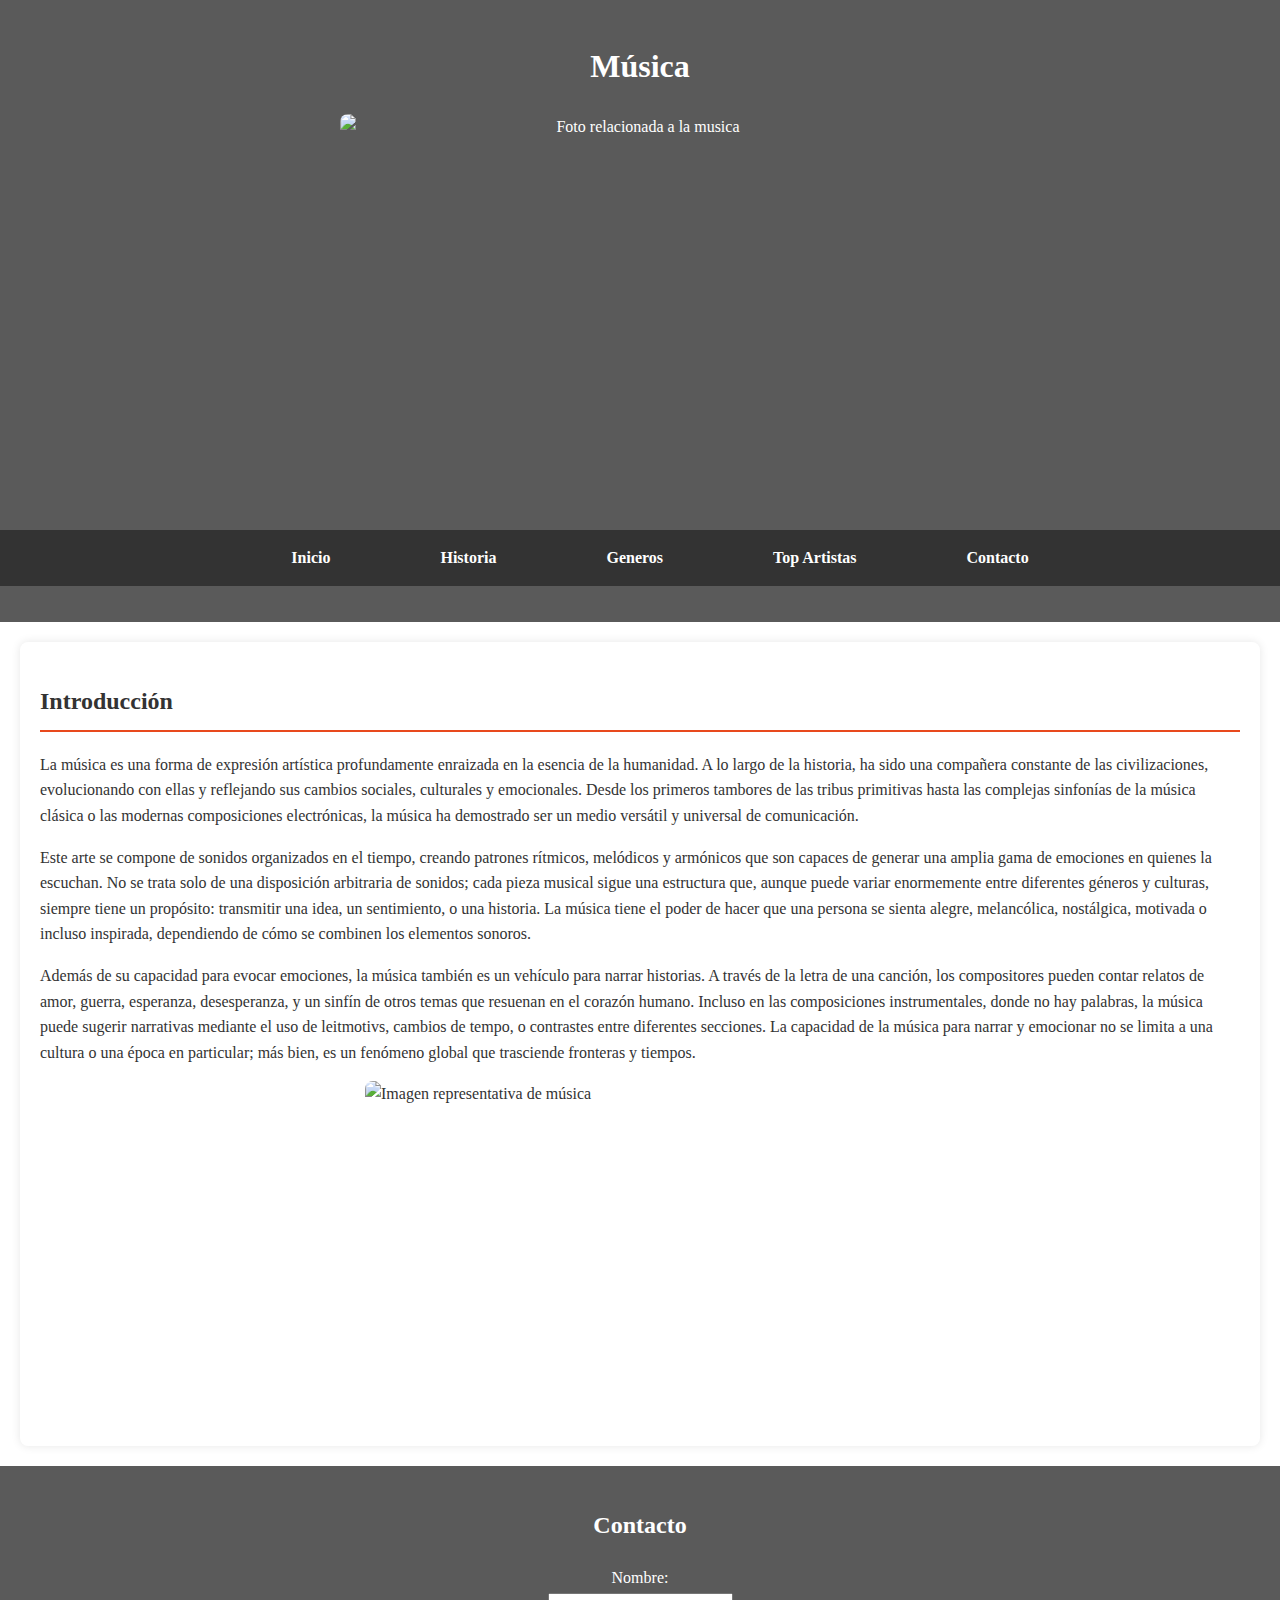
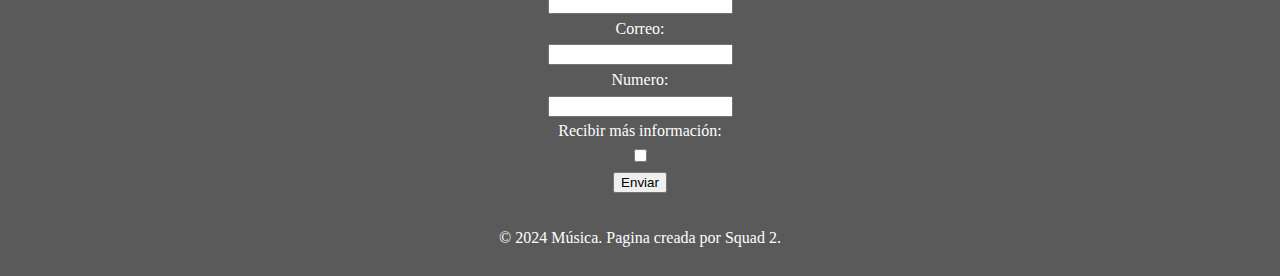
==== index.html @ ccd29ac1 "Renombrado archivo" ====
<!DOCTYPE html>
<html lang="es">
<head>
    <meta charset="UTF-8">
    <meta name="viewport" content="width=device-width, initial-scale=1.0">
    <link rel="stylesheet" href="musica.css">
    <title>Música</title>
</head>
<body>
    <header>
        <h1>Música </h1>
        <img src="https://www.nus.agency/wp-content/uploads/elementor/thumbs/musica-arte-scaled-q3s9zjmsgnvmn73optv6vm808qaju2jakn089uojbg.jpg" alt="Foto relacionada a la musica" width="600" height="400">
        <nav>
            <ul>
                <li><a href="#inicio">Inicio</a></li>
                <li><a href="/Musica/historia.html">Historia</a></li>
                <li><a href="">Generos</a></li>
                <li><a href="">Top Artistas</a></li>
                <li><a href="#contacto">Contacto</a></li>
            </ul>
        </nav>
    </header>
    <main>
        <section id="inicio">
            <h2>Introducción</h2>
            <p>La música es una forma de expresión artística profundamente enraizada en la esencia de la humanidad. A lo largo de la historia, ha sido una compañera constante de las civilizaciones, evolucionando con ellas y reflejando sus cambios sociales, culturales y emocionales. Desde los primeros tambores de las tribus primitivas hasta las complejas sinfonías de la música clásica o las modernas composiciones electrónicas, la música ha demostrado ser un medio versátil y universal de comunicación.</p>
            <p>Este arte se compone de sonidos organizados en el tiempo, creando patrones rítmicos, melódicos y armónicos que son capaces de generar una amplia gama de emociones en quienes la escuchan. No se trata solo de una disposición arbitraria de sonidos; cada pieza musical sigue una estructura que, aunque puede variar enormemente entre diferentes géneros y culturas, siempre tiene un propósito: transmitir una idea, un sentimiento, o una historia. La música tiene el poder de hacer que una persona se sienta alegre, melancólica, nostálgica, motivada o incluso inspirada, dependiendo de cómo se combinen los elementos sonoros.</p>
            <p>Además de su capacidad para evocar emociones, la música también es un vehículo para narrar historias. A través de la letra de una canción, los compositores pueden contar relatos de amor, guerra, esperanza, desesperanza, y un sinfín de otros temas que resuenan en el corazón humano. Incluso en las composiciones instrumentales, donde no hay palabras, la música puede sugerir narrativas mediante el uso de leitmotivs, cambios de tempo, o contrastes entre diferentes secciones. La capacidad de la música para narrar y emocionar no se limita a una cultura o una época en particular; más bien, es un fenómeno global que trasciende fronteras y tiempos.</p>
            <img src="https://th.bing.com/th/id/R.020c4692c8e014876e8bae555ded3e2e?rik=kdnQNVMWWdRjMg&riu=http%3a%2f%2fblog.sosom.com.br%2fwp-content%2fuploads%2f2024%2f01%2ffundo-musical-volumetrico-com-uma-clave-de-sol-e-ia-geradora-de-notas-scaled.jpg&ehk=Aky9Ow846LDDamnE8tDZhA02O70KVVUZhb8VQAiw6Po%3d&risl=&pid=ImgRaw&r=0" alt="Imagen representativa de música" width="550" height="335">
        </section>
    </main>
    <footer>
        <article id="contacto">
            <h2>Contacto</h2>
            <form action="">
                <div>
                    <label for="Name">Nombre:</label>
                </div>
                <div>
                    <input type="text" name="Name">
                </div>
                <div>
                    <label for="e-mail">Correo:</label>
                </div>
                <div>
                    <input type="email" name="e-mail">
                </div>
                <div>
                    <label for="cel">Numero:</label>
                </div>
                <div>
                    <input type="number" name="cel">
                </div>
                <div>
                    <label for="information">Recibir más información:</label>
                </div>
                <div>
                    <input type="checkbox" value="Semana">
                </div>
            </form>
            <button type="button" class="btn btn-dark">Enviar</button>
        </article>
        <p>&copy; 2024 Música. Pagina creada por Squad 2.</p>
    </footer>
</body>
---- musica.css ----
body {
    font-family: Pacifico, cursive;
    margin: 0;
    padding: 0;
    background-image: url(https://static.vecteezy.com/system/resources/previews/024/498/008/large_2x/colorful-liquid-abstract-background-colored-marble-texture-backdrop-multi-color-gradient-pattern-and-textured-wallpaper-free-photo.jpg);
    color: #333;
    line-height: 1.6;
}

header {
    background-color: #5a5a5a;
    color: #fff;
    padding: 20px 0;
    text-align: center;
}

nav ul {
    list-style: none;
    background-color: #333;
    display: flex;
    justify-content: center;
}

nav ul li {
    margin: 15px;
}

nav ul li a {
    color: #fff;
    text-decoration: none;
    font-weight: bold;
    margin: 40px;
}

nav ul li a:hover {
    text-decoration: underline;
}


section {
    padding: 20px;
    margin: 20px;
    background-color: #fff;
    border-radius: 8px;
    box-shadow: 0 0 10px rgba(0, 0, 0, 0.1);
}

#historia {
    background-color: #333;
    text-align: center;
}

section h1 {
    color: #ffffff;
    border-bottom: 2px solid #e8491d;
    padding-bottom: 10px;
}

section h2 {
    color: #333;
    border-bottom: 2px solid #e8491d;
    padding-bottom: 10px;
}

article {
    margin-bottom: 30px;
}

article p {
    margin: 0;
    text-align: justify;
}

img {
    max-width: 100%;
    height: auto;
    display: block;
    margin: 10px auto;
    border-radius: 8px;
}

img:hover {
    transform: scale(1.2);
}

footer {
    background-color: #5a5a5a;
    color: #fff;
    text-align: center;
    padding: 20px;
    margin-top: 20px;
}

footer p {
    margin: 5px;
}
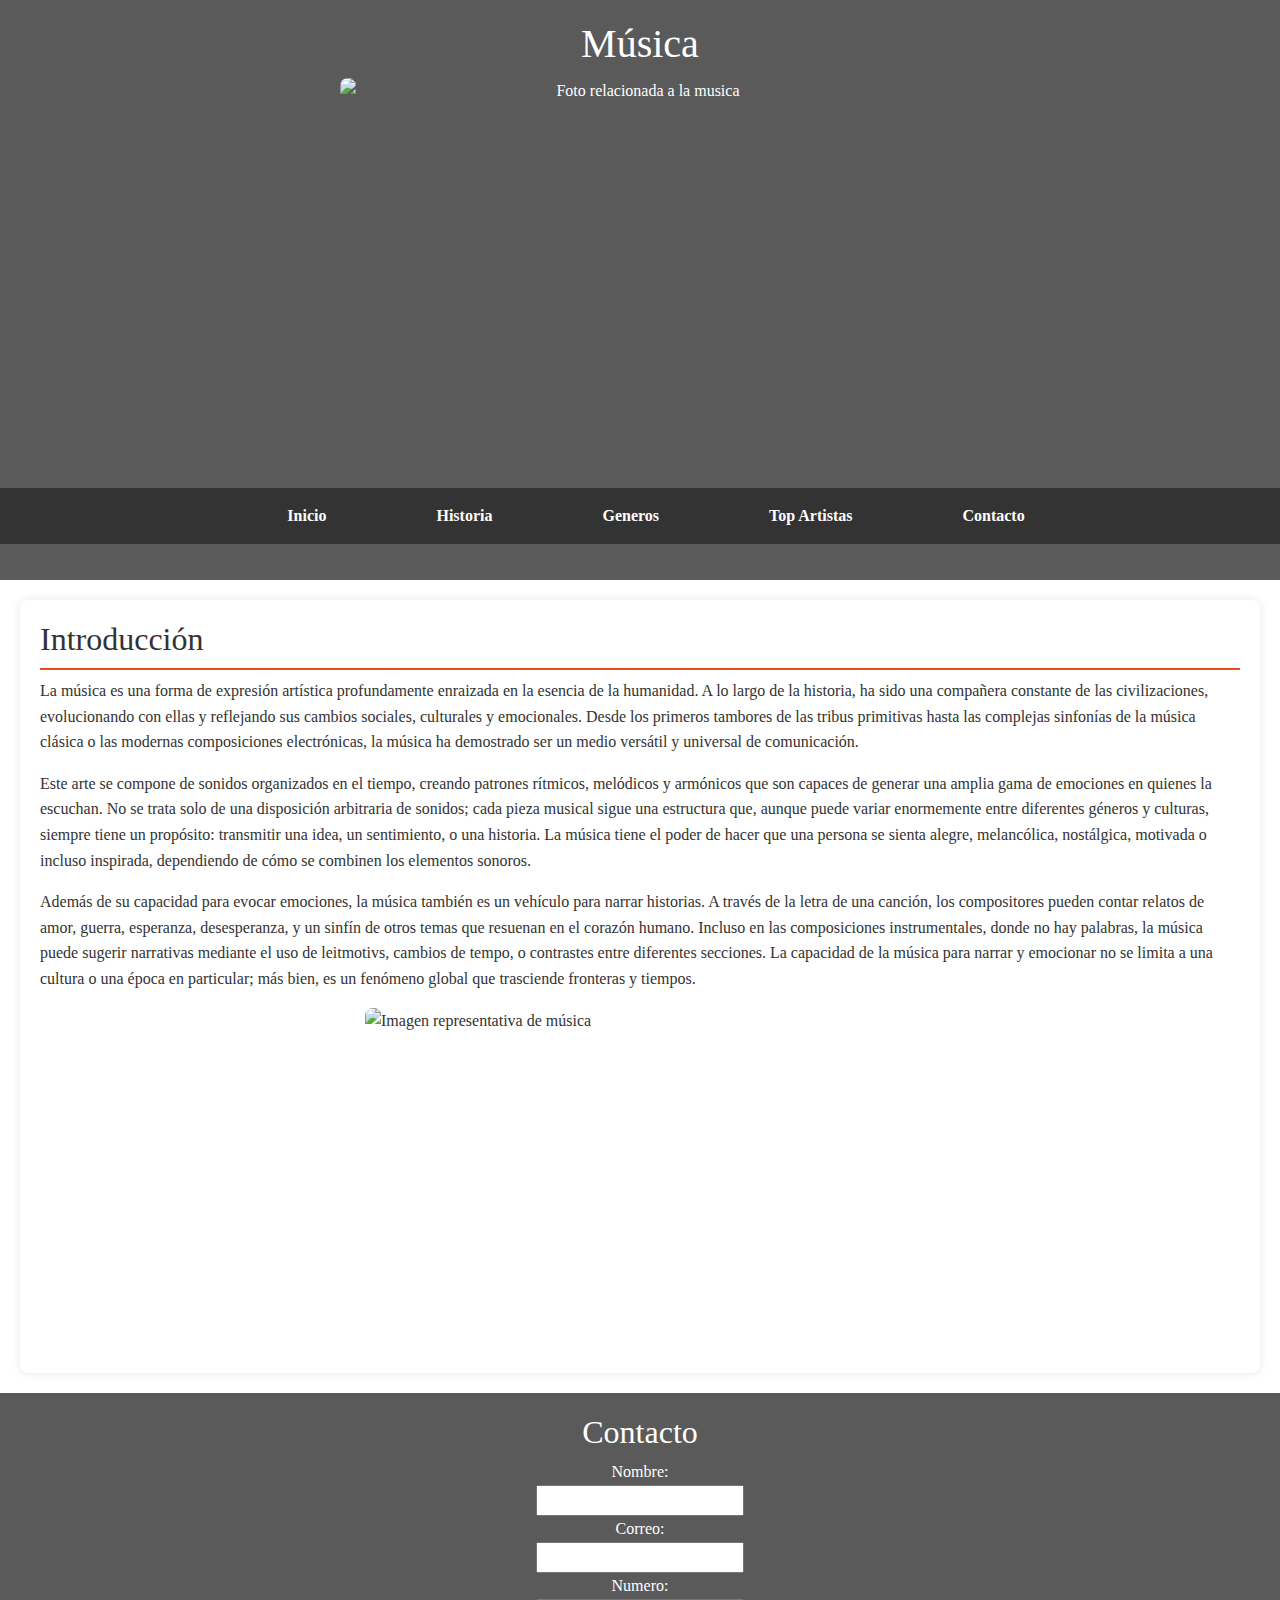
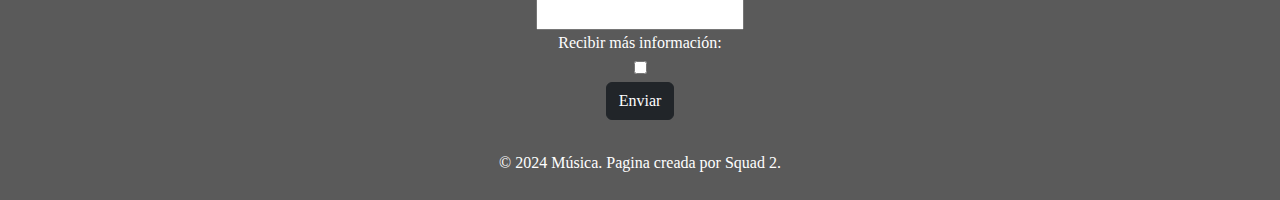
==== commit 756cf2f6: "2" ====
--- a/index.html
+++ b/index.html
@@ -3,6 +3,7 @@
 <head>
     <meta charset="UTF-8">
     <meta name="viewport" content="width=device-width, initial-scale=1.0">
+    <link href="https://cdn.jsdelivr.net/npm/bootstrap@5.3.3/dist/css/bootstrap.min.css" rel="stylesheet" integrity="sha384-QWTKZyjpPEjISv5WaRU9OFeRpok6YctnYmDr5pNlyT2bRjXh0JMhjY6hW+ALEwIH" crossorigin="anonymous">
     <link rel="stylesheet" href="musica.css">
     <title>Música</title>
 </head>
@@ -13,7 +14,7 @@
         <nav>
             <ul>
                 <li><a href="#inicio">Inicio</a></li>
-                <li><a href="/Musica/historia.html">Historia</a></li>
+                <li><a href="historia.html">Historia</a></li>
                 <li><a href="">Generos</a></li>
                 <li><a href="">Top Artistas</a></li>
                 <li><a href="#contacto">Contacto</a></li>
@@ -61,5 +62,6 @@
             <button type="button" class="btn btn-dark">Enviar</button>
         </article>
         <p>&copy; 2024 Música. Pagina creada por Squad 2.</p>
+        <script src="https://cdn.jsdelivr.net/npm/bootstrap@5.3.3/dist/js/bootstrap.bundle.min.js" integrity="sha384-YvpcrYf0tY3lHB60NNkmXc5s9fDVZLESaAA55NDzOxhy9GkcIdslK1eN7N6jIeHz" crossorigin="anonymous"></script>
     </footer>
 </body>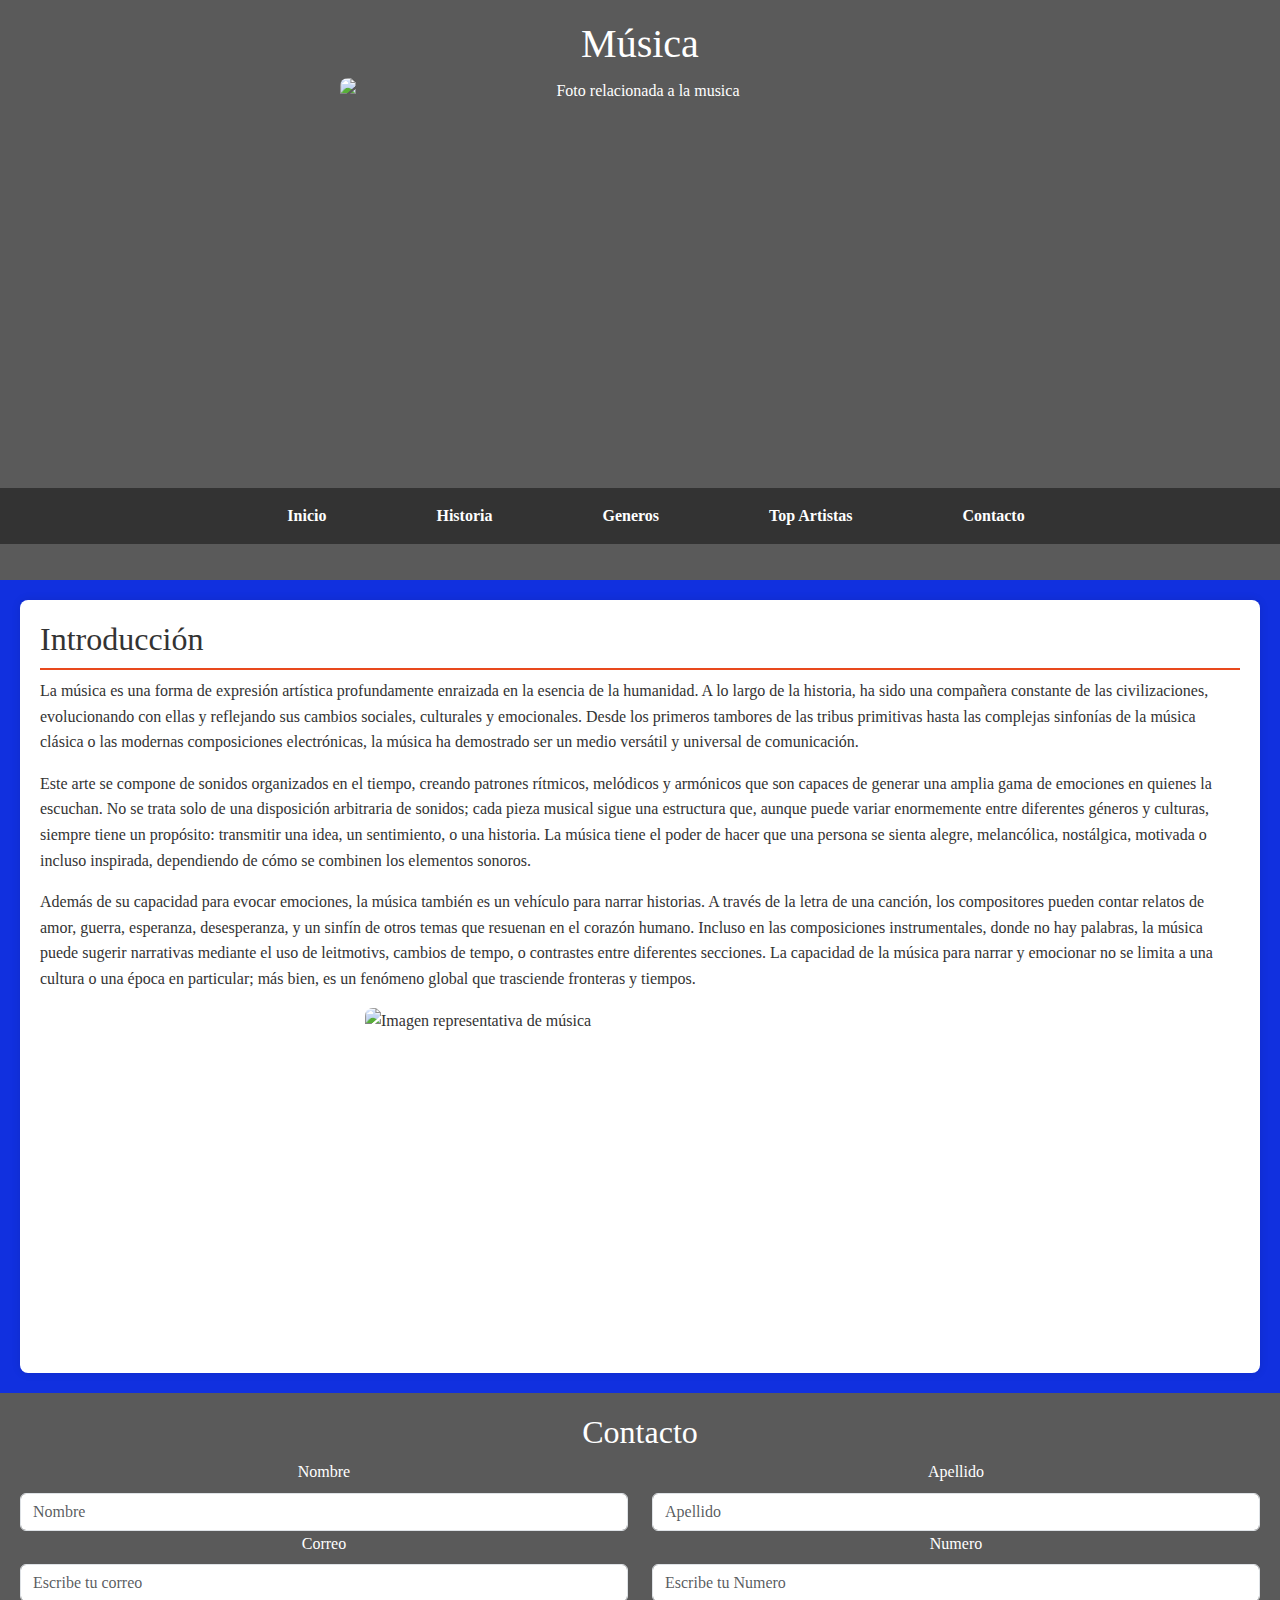
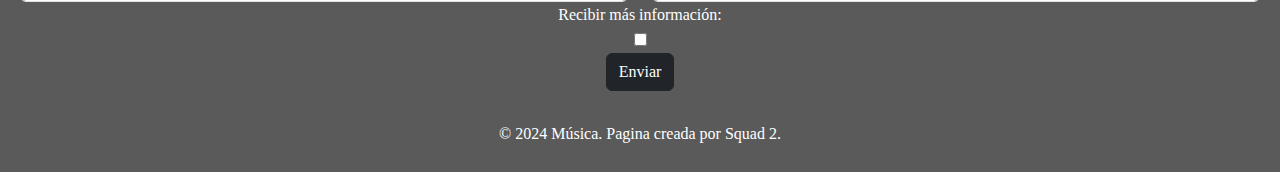
==== commit 62ebb4ad: "Cambios 1" ====
--- a/index.html
+++ b/index.html
@@ -34,23 +34,25 @@
         <article id="contacto">
             <h2>Contacto</h2>
             <form action="">
-                <div>
-                    <label for="Name">Nombre:</label>
+                <div class="row">
+                    <div class="col">
+                        <label for="inputNombre" class="form-label">Nombre</label>
+                        <input type="text" class="form-control" placeholder="Nombre" aria-label="First name">
+                    </div>
+                    <div class="col">
+                        <label for="inputApellido" class="form-label">Apellido</label>
+                        <input type="text" class="form-control" placeholder="Apellido" aria-label="Last name">
+                    </div>
                 </div>
-                <div>
-                    <input type="text" name="Name">
-                </div>
-                <div>
-                    <label for="e-mail">Correo:</label>
-                </div>
-                <div>
-                    <input type="email" name="e-mail">
-                </div>
-                <div>
-                    <label for="cel">Numero:</label>
-                </div>
-                <div>
-                    <input type="number" name="cel">
+                <div class="row">
+                    <div class="col">
+                        <label for="inputEmail4" class="form-label">Correo</label>
+                        <input type="email" class="form-control" id="inputEmail4" placeholder="Escribe tu correo">
+                    </div>
+                    <div class="col">
+                        <label for="inputPassword4" class="form-label">Numero</label>
+                        <input type="number" class="form-control" id="inputPassword4" placeholder="Escribe tu Numero">
+                    </div>
                 </div>
                 <div>
                     <label for="information">Recibir más información:</label>
--- a/musica.css
+++ b/musica.css
@@ -3,7 +3,7 @@
     font-family: Pacifico, cursive;
     margin: 0;
     padding: 0;
-    background-image: url(https://static.vecteezy.com/system/resources/previews/024/498/008/large_2x/colorful-liquid-abstract-background-colored-marble-texture-backdrop-multi-color-gradient-pattern-and-textured-wallpaper-free-photo.jpg);
+    background-color: #1130df;
     color: #333;
     line-height: 1.6;
 }
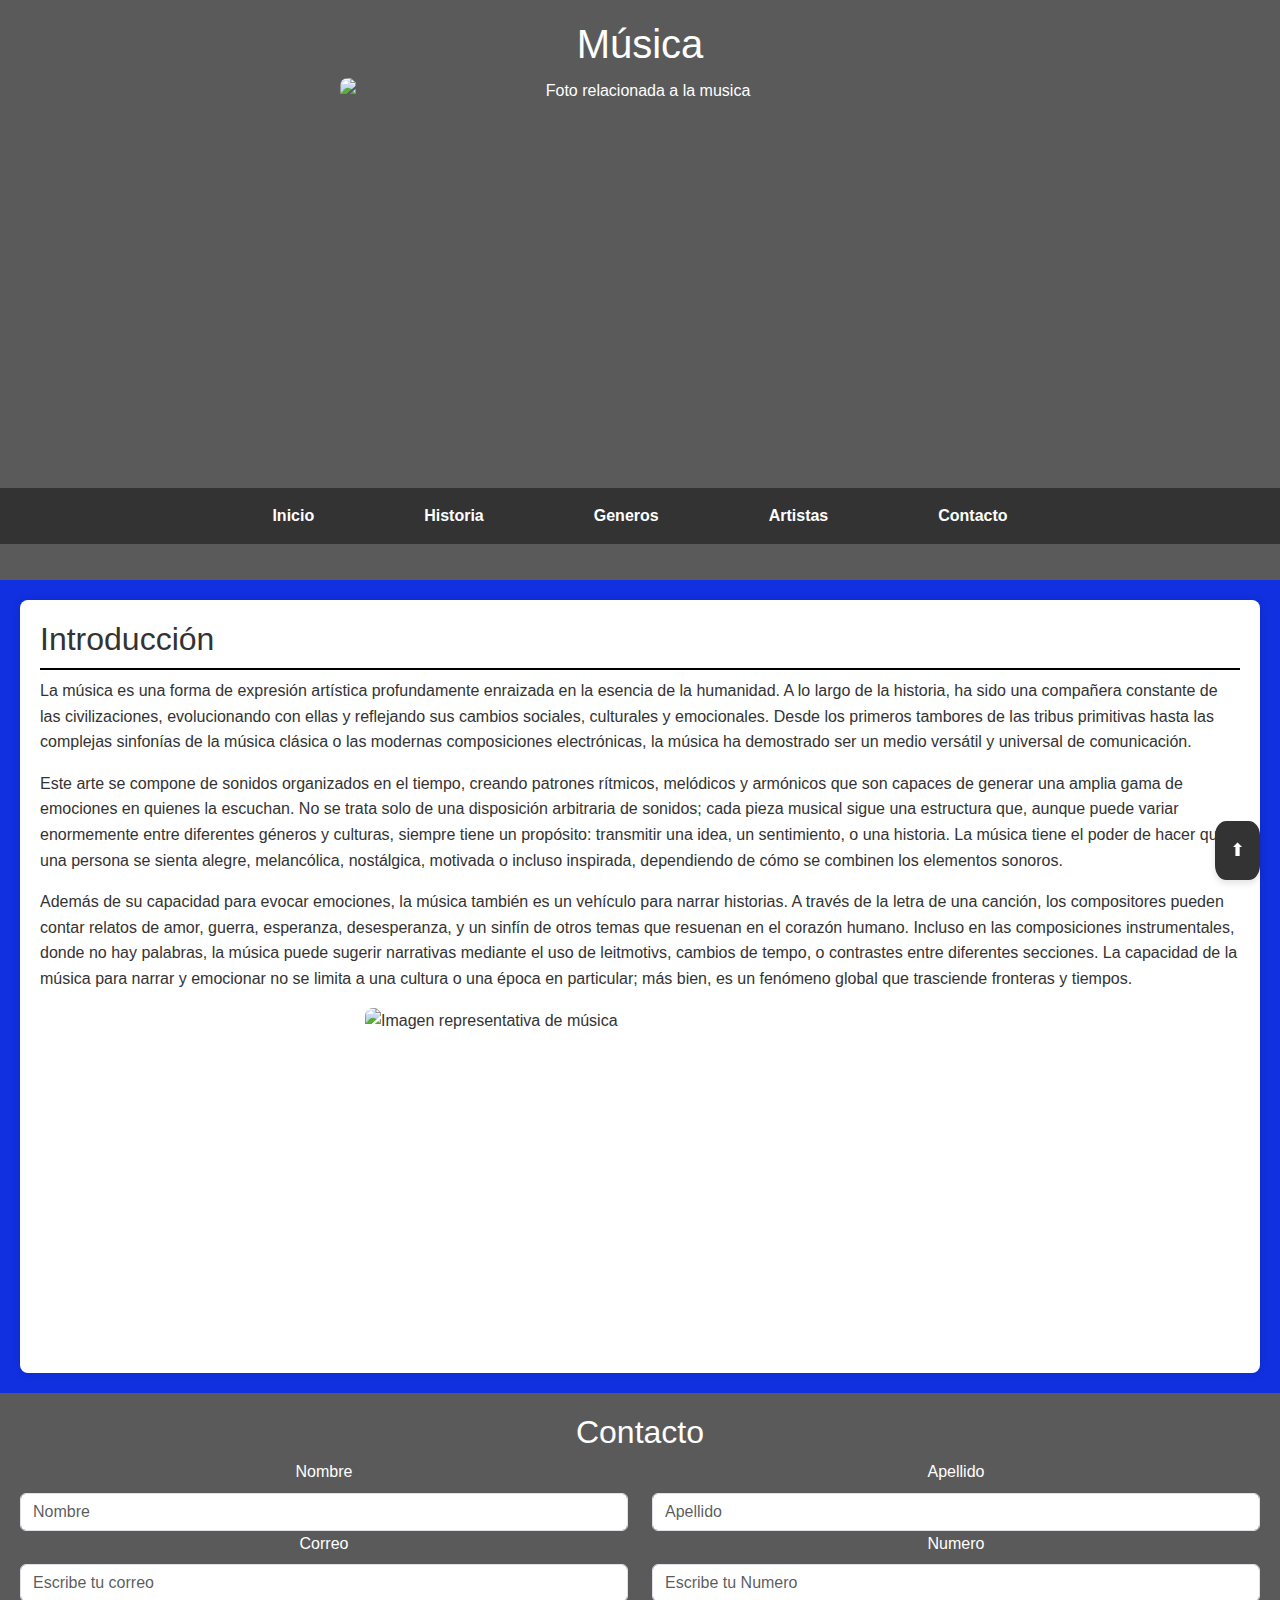
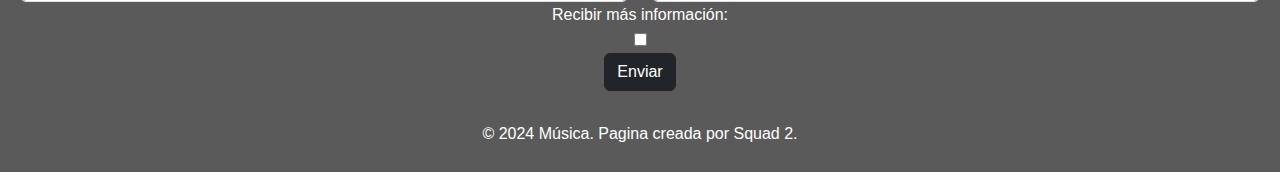
==== commit e84f4fa2: "Botón para regresar al inicio" ====
--- a/index.html
+++ b/index.html
@@ -4,7 +4,7 @@
     <meta charset="UTF-8">
     <meta name="viewport" content="width=device-width, initial-scale=1.0">
     <link href="https://cdn.jsdelivr.net/npm/bootstrap@5.3.3/dist/css/bootstrap.min.css" rel="stylesheet" integrity="sha384-QWTKZyjpPEjISv5WaRU9OFeRpok6YctnYmDr5pNlyT2bRjXh0JMhjY6hW+ALEwIH" crossorigin="anonymous">
-    <link rel="stylesheet" href="musica.css">
+    <link rel="stylesheet" href="index.css">
     <title>Música</title>
 </head>
 <body>
@@ -15,8 +15,8 @@
             <ul>
                 <li><a href="#inicio">Inicio</a></li>
                 <li><a href="historia.html">Historia</a></li>
-                <li><a href="">Generos</a></li>
-                <li><a href="">Top Artistas</a></li>
+                <li><a href="Generos.html">Generos</a></li>
+                <li><a href="">Artistas</a></li>
                 <li><a href="#contacto">Contacto</a></li>
             </ul>
         </nav>
@@ -63,7 +63,9 @@
             </form>
             <button type="button" class="btn btn-dark">Enviar</button>
         </article>
+        <button id="back-to-top" onclick="scrollToTop()">⬆</button>
         <p>&copy; 2024 Música. Pagina creada por Squad 2.</p>
         <script src="https://cdn.jsdelivr.net/npm/bootstrap@5.3.3/dist/js/bootstrap.bundle.min.js" integrity="sha384-YvpcrYf0tY3lHB60NNkmXc5s9fDVZLESaAA55NDzOxhy9GkcIdslK1eN7N6jIeHz" crossorigin="anonymous"></script>
+        <script src="/index.js"></script>
     </footer>
 </body>--- a/index.css
+++ b/index.css
@@ -0,0 +1,117 @@
+
+body {
+    font-family: sans-serif;
+    margin: 0;
+    padding: 0;
+    background-color: #1130df;
+    color: #333;
+    line-height: 1.6;
+}
+
+header {
+    background-color: #5a5a5a;
+    color: #fff;
+    padding: 20px 0;
+    text-align: center;
+}
+
+nav ul {
+    list-style: none;
+    background-color: #333;
+    display: flex;
+    justify-content: center;
+    padding-left: 0px;
+}
+
+nav ul li {
+    margin: 15px;
+}
+
+nav ul li a {
+    color: #fff;
+    text-decoration: none;
+    font-weight: bold;
+    margin: 40px;
+}
+
+nav ul li a:hover {
+    text-decoration: underline;
+}
+
+
+section {
+    padding: 20px;
+    margin: 20px;
+    background-color: #fff;
+    border-radius: 8px;
+    box-shadow: 0 0 10px rgba(0, 0, 0, 0.1);
+}
+
+#historia {
+    background-color: #333;
+    text-align: center;
+}
+
+section h1 {
+    color: #ffffff;
+    border-bottom: 2px solid #1130df;
+    padding-bottom: 10px;
+}
+
+section h2 {
+    color: #333;
+    border-bottom: 2px solid #000000;
+    padding-bottom: 10px;
+}
+
+article {
+    margin-bottom: 30px;
+}
+
+article p {
+    margin: 0;
+    text-align: justify;
+}
+
+img {
+    max-width: 100%;
+    height: auto;
+    display: block;
+    margin: 10px auto;
+    border-radius: 8px;
+}
+
+img:hover {
+    transform: scale(1.2);
+}
+
+footer {
+    background-color: #5a5a5a;
+    color: #fff;
+    text-align: center;
+    padding: 20px;
+    margin-top: 20px;
+}
+
+footer p {
+    margin: 5px;
+}
+
+#back-to-top {
+    position: fixed;
+    bottom: 20px;
+    right: 20px;
+    background-color: #333333;
+    color: white;
+    border: none;
+    border-radius: 25%;
+    padding: 15px;
+    font-size: 18px;
+    cursor: pointer;
+    box-shadow: 0 4px 6px rgba(0, 0, 0, 0.1);
+    transition: background-color 0.3s ease;
+}
+
+#back-to-top:hover {
+    background-color: #85b6ff;
+}